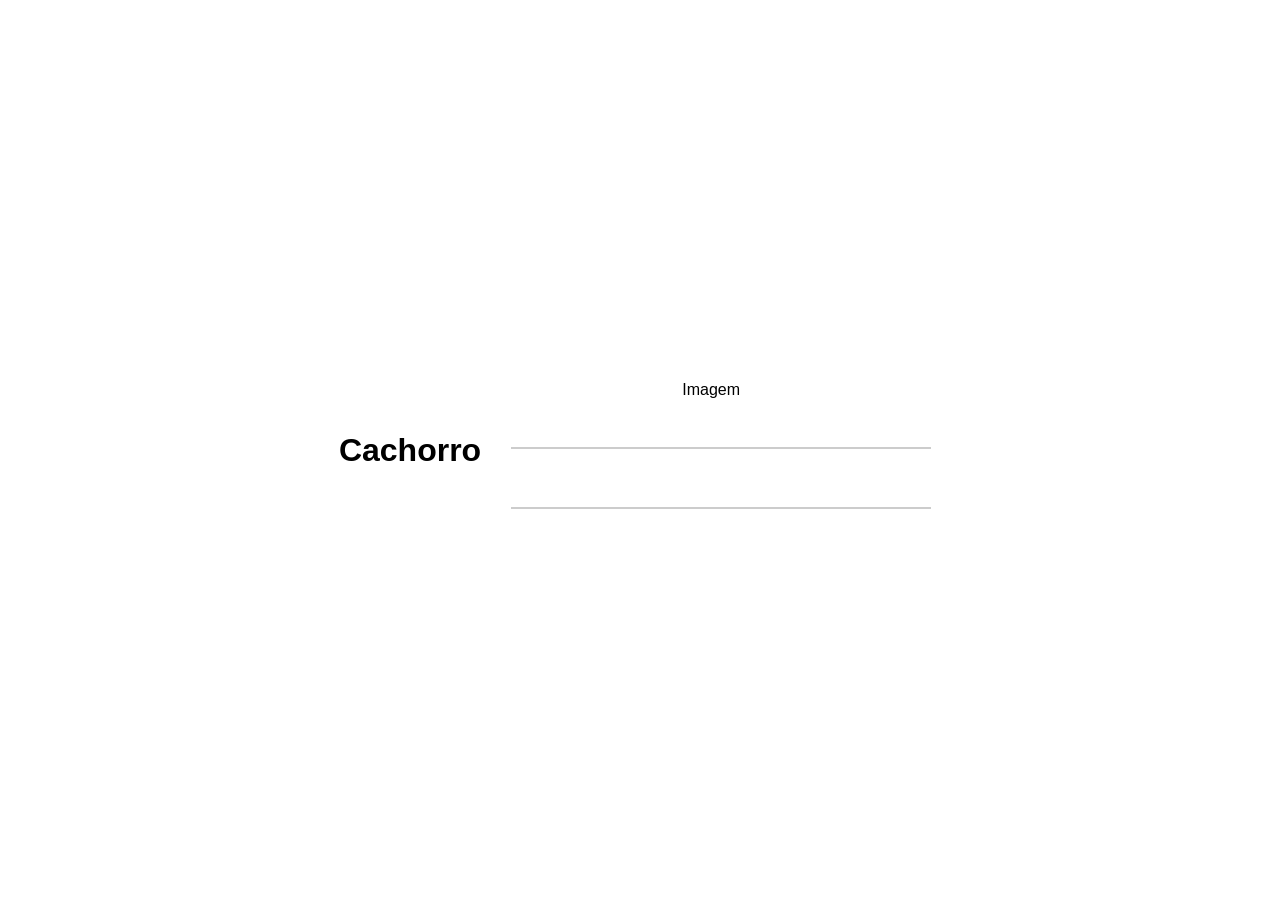
==== index3.html @ 846bfc7a "Estruturas projeto" ====
<!DOCTYPE html>
<html lang="pt-br">
<head>
    <meta charset="UTF-8">
    <meta name="viewport" content="width=device-width, initial-scale=1.0">
    <title>Atividade</title>
    <link rel="stylesheet" href="style3.css">
    <script src="script3.js"></script>
</head>
<body>
     <h1>Cachorro</h1>
     <div class="container">

    <label for="messagem">Imagem</label>
    <input id=" messagem" type="" >
    <label for="status"></label>
    <input id="status">
    </div>
</body>
</html>
---- style3.css ----
body {
    margin: 0;
    height: 100vh;
    display: flex;
    justify-content: center;
    align-items: center;
    background-image: url("");
    background-size: cover;
    background-position: center;
    font-family: Arial, Helvetica, sans-serif;
}

.container {
    background-color: rgb(255, 255, 255, 0.9);
    width: 400px;
    padding: 30px;
    border-radius: 10px;
    text-align: center;
}

h1 {
    margin-bottom: 20px;
}

input {
    width: 100%;
    padding: 10px;
    margin: 10px 0;
    border: none;
    border-bottom: 2px solid #ccc;
    outline: none;
    font-size: 16px;
}

button {
    width: 100%;
    padding: 12px;
    background-color: #1c7c8c;
    color: white;
    border: none;
    border-radius: 5px;
    font-size: 16px;
    cursor: pointer;
}

button:hover {
    background-color: #155d69;
}
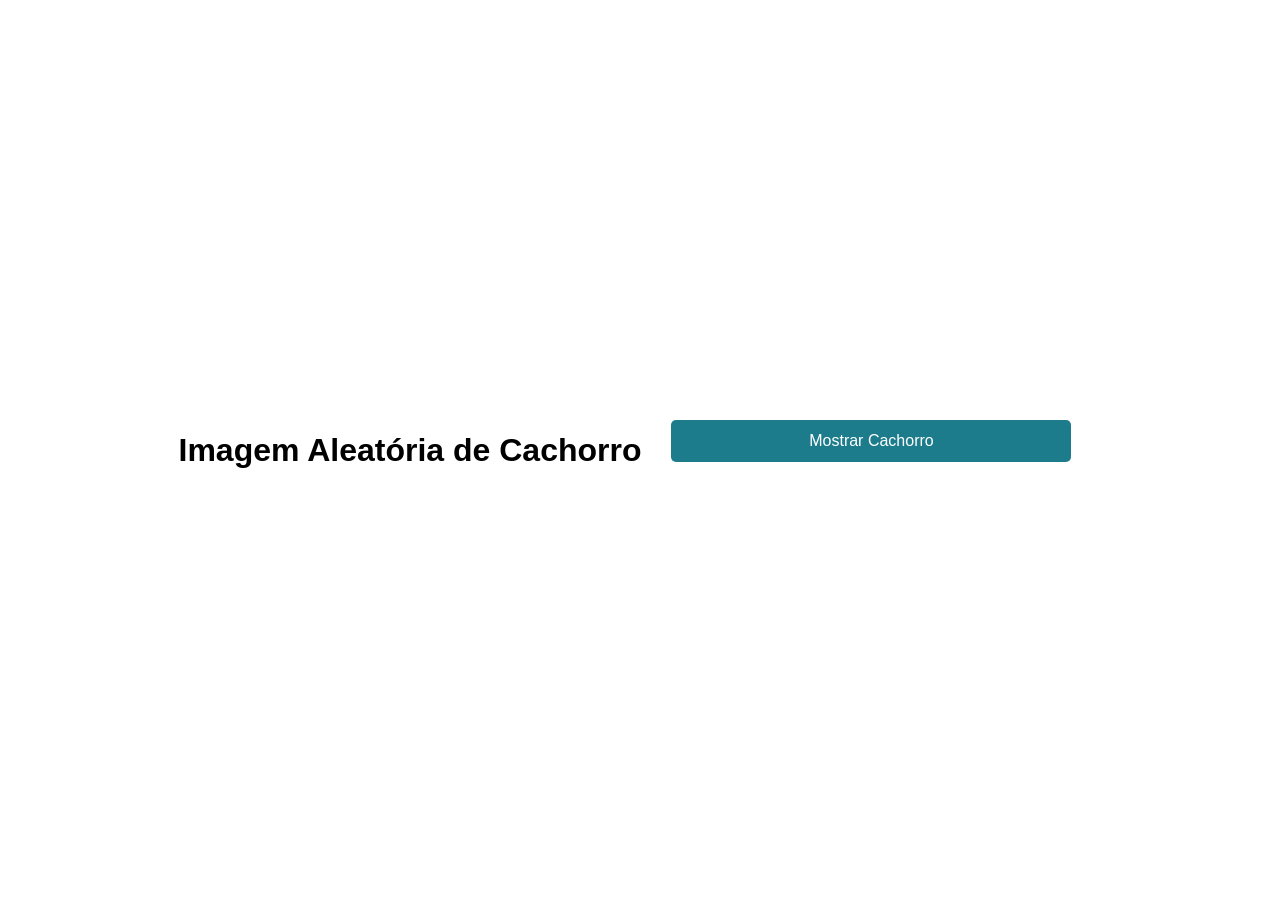
==== commit 1cee481d: "Estruturas Finalizadas" ====
--- a/index3.html
+++ b/index3.html
@@ -3,18 +3,17 @@
 <head>
     <meta charset="UTF-8">
     <meta name="viewport" content="width=device-width, initial-scale=1.0">
-    <title>Atividade</title>
+    <title>>Imagem Aleatória de Cachorro</title>
     <link rel="stylesheet" href="style3.css">
     <script src="script3.js"></script>
 </head>
 <body>
-     <h1>Cachorro</h1>
+     <h1>Imagem Aleatória de Cachorro</h1>
      <div class="container">
+    <button onclick="buscarDog()">Mostrar Cachorro</button>
+    <br>
+    <img id="dog" width="400"> 
 
-    <label for="messagem">Imagem</label>
-    <input id=" messagem" type="" >
-    <label for="status"></label>
-    <input id="status">
     </div>
 </body>
 </html>
